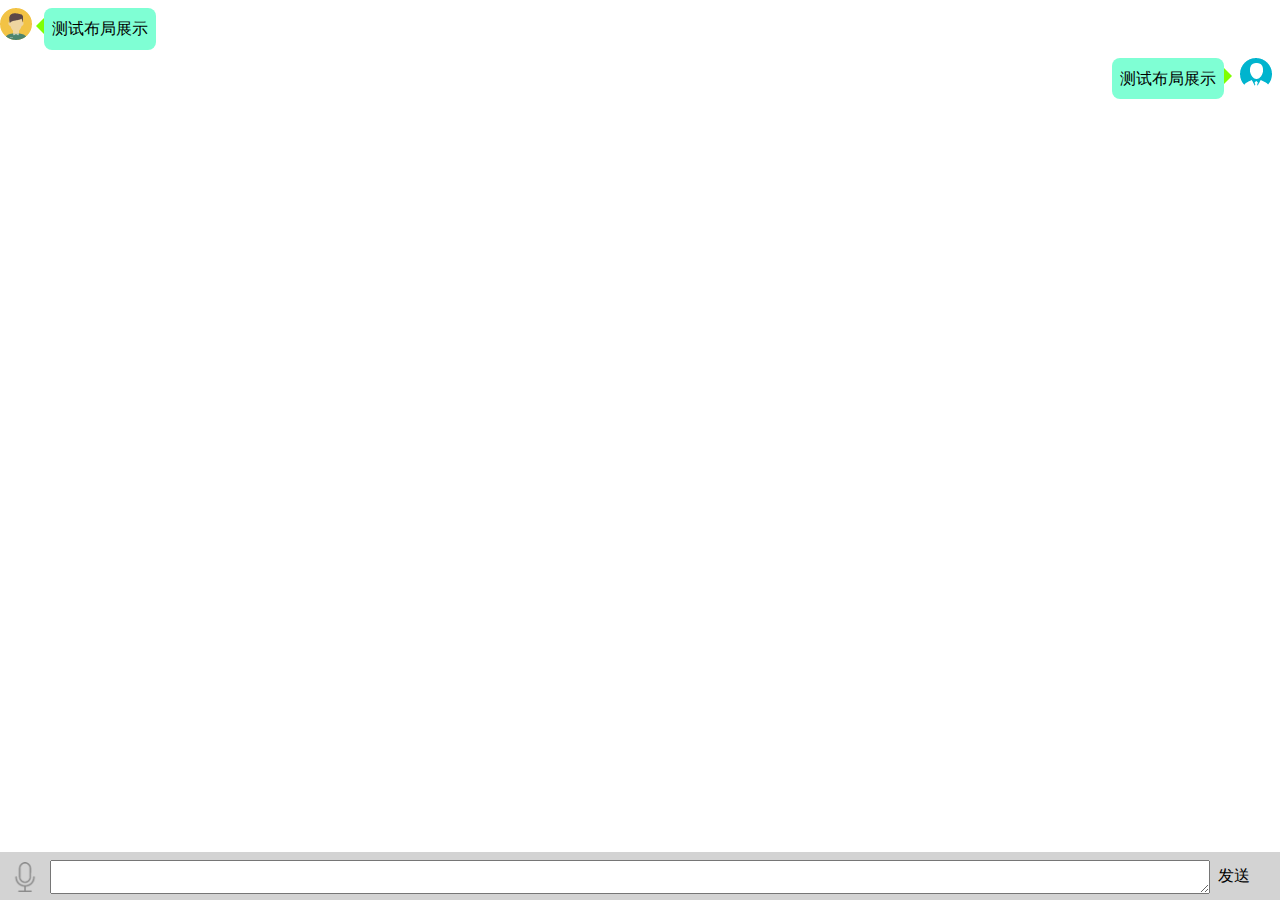
==== app/src/main/assets/apps/H5F3ECC28/www/index.html @ 86e6e310 "Initial commit hbulider项目导入as 中使用" ====
<!DOCTYPE html>
<html>

	<head>
		<meta charset="utf-8">
		<meta name="viewport" content="initial-scale=1.0, maximum-scale=1.0, user-scalable=no" />
		<title>微信</title>
		<link rel="stylesheet" type="text/css" href="css/index.css" />
		<script src="http://libs.baidu.com/jquery/2.0.0/jquery.min.js"></script>
		<script type="text/javascript" src="lib/js/jquery_weui.js"></script>
		<script type="text/javascript" src="lib/js/jweixin-1.2.0.js"></script>
		<script type="text/javascript" src="lib/js/swiper.min.js"></script>
		<script type="text/javascript" src="lib/js/jquery.cookie1.js"></script>
		<link rel="stylesheet" type="text/css" href="lib/css/weui.css" />
		<link rel="stylesheet" type="text/css" href="lib/css/weui.min.css" />

	</head>

	<body>

		<div id="div_content" class="div_content">
			
			<div id="div_showContent_body" class="div_showContent_body">
				<div id="left_content" class="left_content">
					<div id="div_img_lift">
						<img src="img/user.png" />
					</div>
					<div class="div_span_content_left">
						测试布局展示
					</div>
				</div>

				<div id="right_content" class="right_content">

					<div class="div_span_content_right">
						测试布局展示
					</div>
					<div class="div_img_right">
						<img src="img/custom service.png" />
					</div>
				</div>
			</div>
          <div class="div_stance"/>        	 
		</div>
		<div class="div_input">

			<div class="div_img">
				<img id="img_play" src="img/img_sound.png" class="img_sound" />
			</div>

			<div class="div_box">
				<textarea id="input_box_search" class="input_box"></textarea>
				<span id="span_text" class="css_down_span">按住说话</span>
			</div>
			<div class="div_send">
				<span id="id_send" class="span_send">发送</span>
			</div>
		</div>

		<script type="text/javascript" src="js/index.js"></script>
	</body>

</html>
---- app/src/main/assets/apps/H5F3ECC28/www/css/index.css ----
.div_input {
	background: lightgrey;
	width: 100%;
	height: 48px;
	display: flex;
	position: fixed;
	bottom: 0;
	left: 0;
	z-index: 2;
}

.img_sound {
	width: 30px;
	height: 30px;
}

.div_img {
	height: 100%;
	margin: 10px;
}

.div_box {
	margin-top: 8px;
	width: 100%;
}

.input_box {
	line-height: 32px;
	display: block;
	height: 32px;
	width: 100%;
	font-size: 18px;
}

.css_down_span {
	border: 1px solid #a1a1a1;
	display: none;
	height: 30px;
	width: 100%;
	color: #A1A1A1;
	background: white;
	text-align: center;
	font-size: 15px;
	line-height: 30px;
}

.div_send {
	width: 80px;
	height: 48px;
	line-height: 48px;
	align-content: center;
}

.span_send {
	margin: 6px;
	padding: 4px;
}

.span_send:hover {
	background: darkgray;
}

.span_send:active {
	background: darkgray;
}

.div_content {
	width: 100%;
	height: 100%;

}
.div_stance{
	width: 100%;
	height: 50px;
    display: block;
    /*background: red;*/
	
	
}

.div_showContent_body {
	

}

.left_content {
	display: flex;
	margin-top: 8px;
	justify-content: flex-start;
}

.right_content {
  display: flex;
  position: relative;
  right: 0px;
  margin-top: 8px;
 justify-content: flex-end;
}

}

.div_img_lift {
	width: 40px;
	padding-right: 8px;
}
.div_img_right{
	width: 40px;
	padding-left: 8px;

}

.div_span_content_left {
   text-align: left;
	padding: 8px;
	background: aquamarine;
	word-break: break-all;
	z-index: 1;
	margin-right: 10px;
	position: relative;
	border-radius: 8px;
	margin-left: 12px;
}

.div_span_content_right {
	text-align: left;
	padding: 8px;
	background: aquamarine;
	word-break: break-all;
	z-index: 1;
	margin-left: 10px;
	position: relative;
	border-radius: 8px;
	margin-right:8px;
	
}

.div_span_content_right:before {
	content: "";
	position: absolute;
	left: 100%;
	margin-top: 2px;
	border-width: 8px;
	border-style: solid;
	border-color: transparent transparent transparent chartreuse;
}
.div_span_content_left:before {
	content: " ";
	position: absolute;
	right: 100%;
	margin-top: 2px;
	border-width: 8px;
	border-style: solid;
	border-color: transparent chartreuse transparent transparent;
}
---- app/src/main/assets/apps/H5F3ECC28/www/lib/css/weui.min.css ----
/** 
* jQuery WeUI V1.1.2 
* By 言川
* http://lihongxun945.github.io/jquery-weui/
 */
.preloader{width:20px;height:20px;-webkit-transform-origin:50%;transform-origin:50%;-webkit-animation:preloader-spin 1s steps(12,end) infinite;animation:preloader-spin 1s steps(12,end) infinite}.preloader:after{display:block;width:100%;height:100%;content:"";background-image:url("data:image/svg+xml;charset=utf-8,%3Csvg%20viewBox%3D'0%200%20120%20120'%20xmlns%3D'http%3A%2F%2Fwww.w3.org%2F2000%2Fsvg'%20xmlns%3Axlink%3D'http%3A%2F%2Fwww.w3.org%2F1999%2Fxlink'%3E%3Cdefs%3E%3Cline%20id%3D'l'%20x1%3D'60'%20x2%3D'60'%20y1%3D'7'%20y2%3D'27'%20stroke%3D'%236c6c6c'%20stroke-width%3D'11'%20stroke-linecap%3D'round'%2F%3E%3C%2Fdefs%3E%3Cg%3E%3Cuse%20xlink%3Ahref%3D'%23l'%20opacity%3D'.27'%2F%3E%3Cuse%20xlink%3Ahref%3D'%23l'%20opacity%3D'.27'%20transform%3D'rotate(30%2060%2C60)'%2F%3E%3Cuse%20xlink%3Ahref%3D'%23l'%20opacity%3D'.27'%20transform%3D'rotate(60%2060%2C60)'%2F%3E%3Cuse%20xlink%3Ahref%3D'%23l'%20opacity%3D'.27'%20transform%3D'rotate(90%2060%2C60)'%2F%3E%3Cuse%20xlink%3Ahref%3D'%23l'%20opacity%3D'.27'%20transform%3D'rotate(120%2060%2C60)'%2F%3E%3Cuse%20xlink%3Ahref%3D'%23l'%20opacity%3D'.27'%20transform%3D'rotate(150%2060%2C60)'%2F%3E%3Cuse%20xlink%3Ahref%3D'%23l'%20opacity%3D'.37'%20transform%3D'rotate(180%2060%2C60)'%2F%3E%3Cuse%20xlink%3Ahref%3D'%23l'%20opacity%3D'.46'%20transform%3D'rotate(210%2060%2C60)'%2F%3E%3Cuse%20xlink%3Ahref%3D'%23l'%20opacity%3D'.56'%20transform%3D'rotate(240%2060%2C60)'%2F%3E%3Cuse%20xlink%3Ahref%3D'%23l'%20opacity%3D'.66'%20transform%3D'rotate(270%2060%2C60)'%2F%3E%3Cuse%20xlink%3Ahref%3D'%23l'%20opacity%3D'.75'%20transform%3D'rotate(300%2060%2C60)'%2F%3E%3Cuse%20xlink%3Ahref%3D'%23l'%20opacity%3D'.85'%20transform%3D'rotate(330%2060%2C60)'%2F%3E%3C%2Fg%3E%3C%2Fsvg%3E");background-repeat:no-repeat;background-position:50%;background-size:100%}@-webkit-keyframes preloader-spin{100%{-webkit-transform:rotate(360deg);transform:rotate(360deg)}}label>*{pointer-events:none}html{font-size:20px}body{font-size:16px}@media only screen and (min-width:400px){html{font-size:21.33px!important}}@media only screen and (min-width:414px){html{font-size:22.08px!important}}@media only screen and (min-width:480px){html{font-size:25.6px!important}}.weui_navbar{z-index:10}.weui-mask,.weui-popup-container,.weui-popup-overlay{z-index:1000}.weui-row{display:-webkit-box;display:-ms-flexbox;display:flex;-webkit-box-pack:justify;-ms-flex-pack:justify;justify-content:space-between;-webkit-box-lines:multiple;-moz-box-lines:multiple;-ms-flex-wrap:wrap;flex-wrap:wrap;-webkit-box-align:start;-ms-flex-align:start;align-items:flex-start}.weui-row>[class*=col-]{box-sizing:border-box}.weui-row .col-auto{width:100%}.weui-row .weui-col-100{width:100%;width:calc((100% - 15px*0)/ 1)}.weui-row.weui-no-gutter .weui-col-100{width:100%}.weui-row .weui-col-95{width:95%;width:calc((100% - 15px*.05263157894736836)/ 1.0526315789473684)}.weui-row.weui-no-gutter .weui-col-95{width:95%}.weui-row .weui-col-90{width:90%;width:calc((100% - 15px*.11111111111111116)/ 1.1111111111111112)}.weui-row.weui-no-gutter .weui-col-90{width:90%}.weui-row .weui-col-85{width:85%;width:calc((100% - 15px*.17647058823529416)/ 1.1764705882352942)}.weui-row.weui-no-gutter .weui-col-85{width:85%}.weui-row .weui-col-80{width:80%;width:calc((100% - 15px*.25)/ 1.25)}.weui-row.weui-no-gutter .weui-col-80{width:80%}.weui-row .weui-col-75{width:75%;width:calc((100% - 15px*.33333333333333326)/ 1.3333333333333333)}.weui-row.weui-no-gutter .weui-col-75{width:75%}.weui-row .weui-col-66{width:66.66666666666666%;width:calc((100% - 15px*.5000000000000002)/ 1.5000000000000002)}.weui-row.weui-no-gutter .weui-col-66{width:66.66666666666666%}.weui-row .weui-col-60{width:60%;width:calc((100% - 15px*.6666666666666667)/ 1.6666666666666667)}.weui-row.weui-no-gutter .weui-col-60{width:60%}.weui-row .weui-col-50{width:50%;width:calc((100% - 15px*1)/ 2)}.weui-row.weui-no-gutter .weui-col-50{width:50%}.weui-row .weui-col-40{width:40%;width:calc((100% - 15px*1.5)/ 2.5)}.weui-row.weui-no-gutter .weui-col-40{width:40%}.weui-row .weui-col-33{width:33.333333333333336%;width:calc((100% - 15px*2)/ 3)}.weui-row.weui-no-gutter .weui-col-33{width:33.333333333333336%}.weui-row .weui-col-25{width:25%;width:calc((100% - 15px*3)/ 4)}.weui-row.weui-no-gutter .weui-col-25{width:25%}.weui-row .weui-col-20{width:20%;width:calc((100% - 15px*4)/ 5)}.weui-row.weui-no-gutter .weui-col-20{width:20%}.weui-row .weui-col-15{width:15%;width:calc((100% - 15px*5.666666666666667)/ 6.666666666666667)}.weui-row.weui-no-gutter .weui-col-15{width:15%}.weui-row .weui-col-10{width:10%;width:calc((100% - 15px*9)/ 10)}.weui-row.weui-no-gutter .weui-col-10{width:10%}.weui-row .weui-col-5{width:5%;width:calc((100% - 15px*19)/ 20)}.weui-row.weui-no-gutter .weui-col-5{width:5%}.weui-row .weui-col-auto:nth-last-child(1),.weui-row .weui-col-auto:nth-last-child(1)~.weui-col-auto{width:100%;width:calc((100% - 15px*0)/ 1)}.weui-row.weui-no-gutter .weui-col-auto:nth-last-child(1),.weui-row.weui-no-gutter .weui-col-auto:nth-last-child(1)~.weui-col-auto{width:100%}.weui-row .weui-col-auto:nth-last-child(2),.weui-row .weui-col-auto:nth-last-child(2)~.weui-col-auto{width:50%;width:calc((100% - 15px*1)/ 2)}.weui-row.weui-no-gutter .weui-col-auto:nth-last-child(2),.weui-row.weui-no-gutter .weui-col-auto:nth-last-child(2)~.weui-col-auto{width:50%}.weui-row .weui-col-auto:nth-last-child(3),.weui-row .weui-col-auto:nth-last-child(3)~.weui-col-auto{width:33.33333333%;width:calc((100% - 15px*2)/ 3)}.weui-row.weui-no-gutter .weui-col-auto:nth-last-child(3),.weui-row.weui-no-gutter .weui-col-auto:nth-last-child(3)~.weui-col-auto{width:33.33333333%}.weui-row .weui-col-auto:nth-last-child(4),.weui-row .weui-col-auto:nth-last-child(4)~.weui-col-auto{width:25%;width:calc((100% - 15px*3)/ 4)}.weui-row.weui-no-gutter .weui-col-auto:nth-last-child(4),.weui-row.weui-no-gutter .weui-col-auto:nth-last-child(4)~.weui-col-auto{width:25%}.weui-row .weui-col-auto:nth-last-child(5),.weui-row .weui-col-auto:nth-last-child(5)~.weui-col-auto{width:20%;width:calc((100% - 15px*4)/ 5)}.weui-row.weui-no-gutter .weui-col-auto:nth-last-child(5),.weui-row.weui-no-gutter .weui-col-auto:nth-last-child(5)~.weui-col-auto{width:20%}.weui-row .weui-col-auto:nth-last-child(6),.weui-row .weui-col-auto:nth-last-child(6)~.weui-col-auto{width:16.66666667%;width:calc((100% - 15px*5)/ 6)}.weui-row.weui-no-gutter .weui-col-auto:nth-last-child(6),.weui-row.weui-no-gutter .weui-col-auto:nth-last-child(6)~.weui-col-auto{width:16.66666667%}.weui-row .weui-col-auto:nth-last-child(7),.weui-row .weui-col-auto:nth-last-child(7)~.weui-col-auto{width:14.28571429%;width:calc((100% - 15px*6)/ 7)}.weui-row.weui-no-gutter .weui-col-auto:nth-last-child(7),.weui-row.weui-no-gutter .weui-col-auto:nth-last-child(7)~.weui-col-auto{width:14.28571429%}.weui-row .weui-col-auto:nth-last-child(8),.weui-row .weui-col-auto:nth-last-child(8)~.weui-col-auto{width:12.5%;width:calc((100% - 15px*7)/ 8)}.weui-row.weui-no-gutter .weui-col-auto:nth-last-child(8),.weui-row.weui-no-gutter .weui-col-auto:nth-last-child(8)~.weui-col-auto{width:12.5%}.weui-row .weui-col-auto:nth-last-child(9),.weui-row .weui-col-auto:nth-last-child(9)~.weui-col-auto{width:11.11111111%;width:calc((100% - 15px*8)/ 9)}.weui-row.weui-no-gutter .weui-col-auto:nth-last-child(9),.weui-row.weui-no-gutter .weui-col-auto:nth-last-child(9)~.weui-col-auto{width:11.11111111%}.weui-row .weui-col-auto:nth-last-child(10),.weui-row .weui-col-auto:nth-last-child(10)~.weui-col-auto{width:10%;width:calc((100% - 15px*9)/ 10)}.weui-row.weui-no-gutter .weui-col-auto:nth-last-child(10),.weui-row.weui-no-gutter .weui-col-auto:nth-last-child(10)~.weui-col-auto{width:10%}.weui-row .weui-col-auto:nth-last-child(11),.weui-row .weui-col-auto:nth-last-child(11)~.weui-col-auto{width:9.09090909%;width:calc((100% - 15px*10)/ 11)}.weui-row.weui-no-gutter .weui-col-auto:nth-last-child(11),.weui-row.weui-no-gutter .weui-col-auto:nth-last-child(11)~.weui-col-auto{width:9.09090909%}.weui-row .weui-col-auto:nth-last-child(12),.weui-row .weui-col-auto:nth-last-child(12)~.weui-col-auto{width:8.33333333%;width:calc((100% - 15px*11)/ 12)}.weui-row.weui-no-gutter .weui-col-auto:nth-last-child(12),.weui-row.weui-no-gutter .weui-col-auto:nth-last-child(12)~.weui-col-auto{width:8.33333333%}.weui-row .weui-col-auto:nth-last-child(13),.weui-row .weui-col-auto:nth-last-child(13)~.weui-col-auto{width:7.69230769%;width:calc((100% - 15px*12)/ 13)}.weui-row.weui-no-gutter .weui-col-auto:nth-last-child(13),.weui-row.weui-no-gutter .weui-col-auto:nth-last-child(13)~.weui-col-auto{width:7.69230769%}.weui-row .weui-col-auto:nth-last-child(14),.weui-row .weui-col-auto:nth-last-child(14)~.weui-col-auto{width:7.14285714%;width:calc((100% - 15px*13)/ 14)}.weui-row.weui-no-gutter .weui-col-auto:nth-last-child(14),.weui-row.weui-no-gutter .weui-col-auto:nth-last-child(14)~.weui-col-auto{width:7.14285714%}.weui-row .weui-col-auto:nth-last-child(15),.weui-row .weui-col-auto:nth-last-child(15)~.weui-col-auto{width:6.66666667%;width:calc((100% - 15px*14)/ 15)}.weui-row.weui-no-gutter .weui-col-auto:nth-last-child(15),.weui-row.weui-no-gutter .weui-col-auto:nth-last-child(15)~.weui-col-auto{width:6.66666667%}@media all and (min-width:768px){.row .tablet-100{width:100%;width:calc((100% - 15px*0)/ 1)}.row.no-gutter .tablet-100{width:100%}.row .tablet-95{width:95%;width:calc((100% - 15px*.05263157894736836)/ 1.0526315789473684)}.row.no-gutter .tablet-95{width:95%}.row .tablet-90{width:90%;width:calc((100% - 15px*.11111111111111116)/ 1.1111111111111112)}.row.no-gutter .tablet-90{width:90%}.row .tablet-85{width:85%;width:calc((100% - 15px*.17647058823529416)/ 1.1764705882352942)}.row.no-gutter .tablet-85{width:85%}.row .tablet-80{width:80%;width:calc((100% - 15px*.25)/ 1.25)}.row.no-gutter .tablet-80{width:80%}.row .tablet-75{width:75%;width:calc((100% - 15px*.33333333333333326)/ 1.3333333333333333)}.row.no-gutter .tablet-75{width:75%}.row .tablet-66{width:66.66666666666666%;width:calc((100% - 15px*.5000000000000002)/ 1.5000000000000002)}.row.no-gutter .tablet-66{width:66.66666666666666%}.row .tablet-60{width:60%;width:calc((100% - 15px*.6666666666666667)/ 1.6666666666666667)}.row.no-gutter .tablet-60{width:60%}.row .tablet-50{width:50%;width:calc((100% - 15px*1)/ 2)}.row.no-gutter .tablet-50{width:50%}.row .tablet-40{width:40%;width:calc((100% - 15px*1.5)/ 2.5)}.row.no-gutter .tablet-40{width:40%}.row .tablet-33{width:33.333333333333336%;width:calc((100% - 15px*2)/ 3)}.row.no-gutter .tablet-33{width:33.333333333333336%}.row .tablet-25{width:25%;width:calc((100% - 15px*3)/ 4)}.row.no-gutter .tablet-25{width:25%}.row .tablet-20{width:20%;width:calc((100% - 15px*4)/ 5)}.row.no-gutter .tablet-20{width:20%}.row .tablet-15{width:15%;width:calc((100% - 15px*5.666666666666667)/ 6.666666666666667)}.row.no-gutter .tablet-15{width:15%}.row .tablet-10{width:10%;width:calc((100% - 15px*9)/ 10)}.row.no-gutter .tablet-10{width:10%}.row .tablet-5{width:5%;width:calc((100% - 15px*19)/ 20)}.row.no-gutter .tablet-5{width:5%}.row .tablet-auto:nth-last-child(1),.row .tablet-auto:nth-last-child(1)~.col-auto{width:100%;width:calc((100% - 15px*0)/ 1)}.row.no-gutter .tablet-auto:nth-last-child(1),.row.no-gutter .tablet-auto:nth-last-child(1)~.tablet-auto{width:100%}.row .tablet-auto:nth-last-child(2),.row .tablet-auto:nth-last-child(2)~.col-auto{width:50%;width:calc((100% - 15px*1)/ 2)}.row.no-gutter .tablet-auto:nth-last-child(2),.row.no-gutter .tablet-auto:nth-last-child(2)~.tablet-auto{width:50%}.row .tablet-auto:nth-last-child(3),.row .tablet-auto:nth-last-child(3)~.col-auto{width:33.33333333%;width:calc((100% - 15px*2)/ 3)}.row.no-gutter .tablet-auto:nth-last-child(3),.row.no-gutter .tablet-auto:nth-last-child(3)~.tablet-auto{width:33.33333333%}.row .tablet-auto:nth-last-child(4),.row .tablet-auto:nth-last-child(4)~.col-auto{width:25%;width:calc((100% - 15px*3)/ 4)}.row.no-gutter .tablet-auto:nth-last-child(4),.row.no-gutter .tablet-auto:nth-last-child(4)~.tablet-auto{width:25%}.row .tablet-auto:nth-last-child(5),.row .tablet-auto:nth-last-child(5)~.col-auto{width:20%;width:calc((100% - 15px*4)/ 5)}.row.no-gutter .tablet-auto:nth-last-child(5),.row.no-gutter .tablet-auto:nth-last-child(5)~.tablet-auto{width:20%}.row .tablet-auto:nth-last-child(6),.row .tablet-auto:nth-last-child(6)~.col-auto{width:16.66666667%;width:calc((100% - 15px*5)/ 6)}.row.no-gutter .tablet-auto:nth-last-child(6),.row.no-gutter .tablet-auto:nth-last-child(6)~.tablet-auto{width:16.66666667%}.row .tablet-auto:nth-last-child(7),.row .tablet-auto:nth-last-child(7)~.col-auto{width:14.28571429%;width:calc((100% - 15px*6)/ 7)}.row.no-gutter .tablet-auto:nth-last-child(7),.row.no-gutter .tablet-auto:nth-last-child(7)~.tablet-auto{width:14.28571429%}.row .tablet-auto:nth-last-child(8),.row .tablet-auto:nth-last-child(8)~.col-auto{width:12.5%;width:calc((100% - 15px*7)/ 8)}.row.no-gutter .tablet-auto:nth-last-child(8),.row.no-gutter .tablet-auto:nth-last-child(8)~.tablet-auto{width:12.5%}.row .tablet-auto:nth-last-child(9),.row .tablet-auto:nth-last-child(9)~.col-auto{width:11.11111111%;width:calc((100% - 15px*8)/ 9)}.row.no-gutter .tablet-auto:nth-last-child(9),.row.no-gutter .tablet-auto:nth-last-child(9)~.tablet-auto{width:11.11111111%}.row .tablet-auto:nth-last-child(10),.row .tablet-auto:nth-last-child(10)~.col-auto{width:10%;width:calc((100% - 15px*9)/ 10)}.row.no-gutter .tablet-auto:nth-last-child(10),.row.no-gutter .tablet-auto:nth-last-child(10)~.tablet-auto{width:10%}.row .tablet-auto:nth-last-child(11),.row .tablet-auto:nth-last-child(11)~.col-auto{width:9.09090909%;width:calc((100% - 15px*10)/ 11)}.row.no-gutter .tablet-auto:nth-last-child(11),.row.no-gutter .tablet-auto:nth-last-child(11)~.tablet-auto{width:9.09090909%}.row .tablet-auto:nth-last-child(12),.row .tablet-auto:nth-last-child(12)~.col-auto{width:8.33333333%;width:calc((100% - 15px*11)/ 12)}.row.no-gutter .tablet-auto:nth-last-child(12),.row.no-gutter .tablet-auto:nth-last-child(12)~.tablet-auto{width:8.33333333%}.row .tablet-auto:nth-last-child(13),.row .tablet-auto:nth-last-child(13)~.col-auto{width:7.69230769%;width:calc((100% - 15px*12)/ 13)}.row.no-gutter .tablet-auto:nth-last-child(13),.row.no-gutter .tablet-auto:nth-last-child(13)~.tablet-auto{width:7.69230769%}.row .tablet-auto:nth-last-child(14),.row .tablet-auto:nth-last-child(14)~.col-auto{width:7.14285714%;width:calc((100% - 15px*13)/ 14)}.row.no-gutter .tablet-auto:nth-last-child(14),.row.no-gutter .tablet-auto:nth-last-child(14)~.tablet-auto{width:7.14285714%}.row .tablet-auto:nth-last-child(15),.row .tablet-auto:nth-last-child(15)~.col-auto{width:6.66666667%;width:calc((100% - 15px*14)/ 15)}.row.no-gutter .tablet-auto:nth-last-child(15),.row.no-gutter .tablet-auto:nth-last-child(15)~.tablet-auto{width:6.66666667%}}.weui-cell__hd img{display:block;margin-right:5px}.weui-cell_swiped .weui-cell__bd{-webkit-transition:-webkit-transform .3s;transition:-webkit-transform .3s;transition:transform .3s;transition:transform .3s,-webkit-transform .3s}.swipeout-touching .weui-cell__bd{-webkit-transition:none;transition:none}.weui-dialog,.weui-toast{-webkit-transition-duration:.2s;transition-duration:.2s;opacity:0;-webkit-transform:translate(-50%,-50%);transform:translate(-50%,-50%);-webkit-transform-origin:0 0;transform-origin:0 0;visibility:hidden;margin:0;top:45%;z-index:2000}.weui-dialog .weui-dialog__btn.default,.weui-toast .weui-dialog__btn.default{color:#5f646e}.weui-dialog .weui-dialog__btn+.weui-dialog__btn,.weui-toast .weui-dialog__btn+.weui-dialog__btn{position:relative}.weui-dialog .weui-dialog__btn+.weui-dialog__btn:after,.weui-toast .weui-dialog__btn+.weui-dialog__btn:after{content:" ";position:absolute;left:0;top:0;width:1px;height:100%;border-left:1px solid #D5D5D6;color:#D5D5D6;-webkit-transform-origin:0 0;transform-origin:0 0;-webkit-transform:scaleX(.5);transform:scaleX(.5)}.weui-dialog.weui-dialog--visible,.weui-dialog.weui-toast--visible,.weui-toast.weui-dialog--visible,.weui-toast.weui-toast--visible{opacity:1;visibility:visible}.weui-toast_forbidden{color:#F76260}.weui-toast_cancel .weui-icon-toast:before{content:"\EA0D"}.weui-toast_forbidden .weui-icon-toast:before{content:"\EA0B";color:#F76260}.weui-toast_text{min-height:1em;width:auto;height:45px;border-radius:25px;margin-left:0;-webkit-transform:scale(.9) translate3d(-50%,0,0);transform:scale(.9) translate3d(-50%,0,0);-webkit-transform-origin:left;transform-origin:left}.weui-toast_text.weui-toast--visible{-webkit-transform:scale(1) translate3d(-50%,0,0);transform:scale(1) translate3d(-50%,0,0)}.weui-toast_text .weui-icon-toast{display:none}.weui-toast_text .weui-toast_content{margin:10px 15px}.weui-mask{opacity:0;-webkit-transition-duration:.3s;transition-duration:.3s;visibility:hidden}.weui-mask.weui-mask--visible{opacity:1;visibility:visible}.weui-prompt-input{padding:4px 6px;border:1px solid #ccc;box-sizing:border-box;height:2em;width:80%;margin-top:10px}.weui-pull-to-refresh{margin-top:-50px;-webkit-transition:-webkit-transform .4s;transition:-webkit-transform .4s;transition:transform .4s;transition:transform .4s,-webkit-transform .4s}.weui-pull-to-refresh.refreshing{-webkit-transform:translate3d(0,50px,0);transform:translate3d(0,50px,0)}.weui-pull-to-refresh.touching{-webkit-transition-duration:0s;transition-duration:0s}.weui-pull-to-refresh__layer{height:30px;line-height:30px;padding:10px;text-align:center}.weui-pull-to-refresh__layer .down{display:inline-block}.weui-pull-to-refresh__layer .refresh,.weui-pull-to-refresh__layer .up{display:none}.weui-pull-to-refresh__layer .weui-pull-to-refresh__arrow{display:inline-block;z-index:10;width:20px;height:20px;margin-right:4px;vertical-align:-4px;background:url("data:image/svg+xml;charset=utf-8,%3Csvg%20xmlns%3D'http%3A%2F%2Fwww.w3.org%2F2000%2Fsvg'%20viewBox%3D'0%200%2026%2040'%3E%3Cpolygon%20points%3D'9%2C22%209%2C0%2017%2C0%2017%2C22%2026%2C22%2013.5%2C40%200%2C22'%20fill%3D'%238c8c8c'%2F%3E%3C%2Fsvg%3E") center no-repeat;background-size:13px 20px;-webkit-transition-duration:.3s;transition-duration:.3s;-webkit-transform:rotate(0) translate3d(0,0,0);transform:rotate(0) translate3d(0,0,0)}.weui-pull-to-refresh__layer .weui-pull-to-refresh__preloader{display:none;vertical-align:-4px;margin-right:4px;width:20px;height:20px;-webkit-transform-origin:50%;transform-origin:50%;-webkit-animation:preloader-spin 1s steps(12,end) infinite;animation:preloader-spin 1s steps(12,end) infinite}.weui-pull-to-refresh__layer .weui-pull-to-refresh__preloader:after{display:block;width:100%;height:100%;content:"";background-image:url("data:image/svg+xml;charset=utf-8,%3Csvg%20viewBox%3D'0%200%20120%20120'%20xmlns%3D'http%3A%2F%2Fwww.w3.org%2F2000%2Fsvg'%20xmlns%3Axlink%3D'http%3A%2F%2Fwww.w3.org%2F1999%2Fxlink'%3E%3Cdefs%3E%3Cline%20id%3D'l'%20x1%3D'60'%20x2%3D'60'%20y1%3D'7'%20y2%3D'27'%20stroke%3D'%236c6c6c'%20stroke-width%3D'11'%20stroke-linecap%3D'round'%2F%3E%3C%2Fdefs%3E%3Cg%3E%3Cuse%20xlink%3Ahref%3D'%23l'%20opacity%3D'.27'%2F%3E%3Cuse%20xlink%3Ahref%3D'%23l'%20opacity%3D'.27'%20transform%3D'rotate(30%2060%2C60)'%2F%3E%3Cuse%20xlink%3Ahref%3D'%23l'%20opacity%3D'.27'%20transform%3D'rotate(60%2060%2C60)'%2F%3E%3Cuse%20xlink%3Ahref%3D'%23l'%20opacity%3D'.27'%20transform%3D'rotate(90%2060%2C60)'%2F%3E%3Cuse%20xlink%3Ahref%3D'%23l'%20opacity%3D'.27'%20transform%3D'rotate(120%2060%2C60)'%2F%3E%3Cuse%20xlink%3Ahref%3D'%23l'%20opacity%3D'.27'%20transform%3D'rotate(150%2060%2C60)'%2F%3E%3Cuse%20xlink%3Ahref%3D'%23l'%20opacity%3D'.37'%20transform%3D'rotate(180%2060%2C60)'%2F%3E%3Cuse%20xlink%3Ahref%3D'%23l'%20opacity%3D'.46'%20transform%3D'rotate(210%2060%2C60)'%2F%3E%3Cuse%20xlink%3Ahref%3D'%23l'%20opacity%3D'.56'%20transform%3D'rotate(240%2060%2C60)'%2F%3E%3Cuse%20xlink%3Ahref%3D'%23l'%20opacity%3D'.66'%20transform%3D'rotate(270%2060%2C60)'%2F%3E%3Cuse%20xlink%3Ahref%3D'%23l'%20opacity%3D'.75'%20transform%3D'rotate(300%2060%2C60)'%2F%3E%3Cuse%20xlink%3Ahref%3D'%23l'%20opacity%3D'.85'%20transform%3D'rotate(330%2060%2C60)'%2F%3E%3C%2Fg%3E%3C%2Fsvg%3E");background-repeat:no-repeat;background-position:50%;background-size:100%}.pull-up .weui-pull-to-refresh__layer .down,.refreshing .weui-pull-to-refresh__layer .down{display:none}.pull-up .weui-pull-to-refresh__layer .weui-pull-to-refresh__arrow{display:inline-block;-webkit-transform:rotate(180deg) translate3d(0,0,0);transform:rotate(180deg) translate3d(0,0,0)}.pull-down .weui-pull-to-refresh__layer .down,.pull-down .weui-pull-to-refresh__layer .weui-pull-to-refresh__arrow,.pull-up .weui-pull-to-refresh__layer .up{display:inline-block}.refreshing .weui-pull-to-refresh__layer .weui-pull-to-refresh__arrow{display:none}.refreshing .weui-pull-to-refresh__layer .refresh,.refreshing .weui-pull-to-refresh__layer .weui-pull-to-refresh__preloader{display:inline-block}@keyframes preloader-spin{100%{-webkit-transform:rotate(360deg);transform:rotate(360deg)}}.weui-tab__bd-item.weui-pull-to-refresh{position:absolute;top:50px}.toolbar,.weui-tabbar__item{position:relative}.weui-tabbar__item.weui-bar__item--on .weui-tabbar__label{color:#04BE02}.weui-navbar__item{color:#888}.weui-navbar__item.weui-bar__item--on{color:#666;background-color:#f1f1f1}.toolbar,.toolbar .title{font-size:.85rem;color:#3d4145;width:100%}.weui-tab__bd{box-sizing:border-box;height:100%}.weui-tab__bd .weui-tab__bd-item{display:none;height:100%;overflow:auto}.weui-tab__bd .weui-tab__bd-item.weui-tab__bd-item--active{display:block}.weui-navbar+.weui-tab__bd{padding-top:50px}.toolbar{line-height:1.5;background:#f7f7f8}.toolbar:before{content:'';position:absolute;left:0;top:0;bottom:auto;right:auto;height:1px;width:100%;background-color:#d9d9d9;display:block;z-index:15;-webkit-transform-origin:50% 0;transform-origin:50% 0}@media only screen and (-webkit-min-device-pixel-ratio:2){.toolbar:before{-webkit-transform:scaleY(.5);transform:scaleY(.5)}}@media only screen and (-webkit-min-device-pixel-ratio:3){.toolbar:before{-webkit-transform:scaleY(.33);transform:scaleY(.33)}}.toolbar .toolbar-inner{height:2.2rem;display:-webkit-box;display:-ms-flexbox;display:flex;text-align:center}.toolbar .title{position:absolute;display:block;padding:0;font-weight:400;line-height:2.2rem;text-align:center;white-space:nowrap}.toolbar .picker-button{position:absolute;right:0;box-sizing:border-box;height:2.2rem;line-height:2.2rem;color:#04BE02;z-index:1;padding:0 .5rem}.weui-picker-modal{width:100%;position:absolute;bottom:0;text-align:center;border-radius:0;opacity:.6;color:#3d4145;-webkit-transition-duration:.3s;transition-duration:.3s;height:13rem;background:#EFEFF4;-webkit-transform:translate3d(0,100%,0);transform:translate3d(0,100%,0);-webkit-transition-property:opacity,-webkit-transform;transition-property:opacity,-webkit-transform;transition-property:transform,opacity;transition-property:transform,opacity,-webkit-transform}.weui-picker-modal.picker-modal-inline{height:10.8rem;opacity:1;position:static;-webkit-transform:translate3d(0,0,0);transform:translate3d(0,0,0)}.weui-picker-modal.picker-modal-inline .toolbar{display:none}.weui-picker-modal.picker-columns-single .picker-items-col{width:100%}.weui-picker-modal.weui-picker-modal-visible{opacity:1;-webkit-transform:translate3d(0,0,0);transform:translate3d(0,0,0)}.weui-picker-modal .picker-modal-inner{position:relative;height:10.8rem}.weui-picker-modal .picker-columns{width:100%;height:13rem;z-index:11500}.popover .weui-picker-modal .picker-columns,.weui-picker-modal .picker-columns.picker-modal-inline{height:10rem}@media (orientation:landscape) and (max-height:415px){.weui-picker-modal .picker-columns:not(.picker-modal-inline){height:10rem}}.weui-picker-modal .popover.popover-picker-columns{width:14rem}.weui-picker-modal .picker-items{display:-webkit-box;display:-ms-flexbox;display:flex;-webkit-box-pack:center;-ms-flex-pack:center;justify-content:center;width:100%;padding:0;text-align:right;font-size:1rem;font-weight:400;-webkit-mask-box-image:-webkit-linear-gradient(bottom,transparent,transparent 5%,#fff 20%,#fff 80%,transparent 95%,transparent);-webkit-mask-box-image:linear-gradient(to top,transparent,transparent 5%,#fff 20%,#fff 80%,transparent 95%,transparent)}.weui-picker-modal .bar+.picker-items{height:10.8rem}.weui-picker-modal .picker-items-col{overflow:hidden;position:relative;max-height:100%}.weui-picker-modal .picker-items-col.picker-items-col-left{text-align:left}.weui-picker-modal .picker-items-col.picker-items-col-center{text-align:center}.weui-picker-modal .picker-items-col.picker-items-col-right{text-align:right}.weui-picker-modal .picker-items-col.picker-items-col-divider{color:#3d4145;display:-webkit-box;display:-ms-flexbox;display:flex;-webkit-box-align:center;-ms-flex-align:center;align-items:center}.weui-picker-modal .picker-items-col-wrapper{-webkit-transition:.3s;transition:.3s;-webkit-transition-timing-function:ease-out;transition-timing-function:ease-out}.weui-picker-modal .picker-item{height:32px;line-height:32px;padding:0 10px;white-space:nowrap;position:relative;overflow:hidden;text-overflow:ellipsis;color:#9b9b9b;left:0;top:0;width:100%;box-sizing:border-box;-webkit-transition:.3s;transition:.3s}.picker-items-col-absolute .weui-picker-modal .picker-item{position:absolute}.weui-picker-modal .picker-item.picker-item-far{pointer-events:none}.weui-picker-modal .picker-item.picker-selected{color:#3d4145;-webkit-transform:translate3d(0,0,0);transform:translate3d(0,0,0);-webkit-transform:rotateX(0);transform:rotateX(0)}.weui-picker-modal .picker-center-highlight{height:32px;box-sizing:border-box;position:absolute;left:0;width:100%;top:50%;margin-top:-16px;pointer-events:none}.weui-picker-modal .picker-center-highlight:after,.weui-picker-modal .picker-center-highlight:before{content:'';position:absolute;right:auto;height:1px;background-color:#D9D9D9;display:block;z-index:15;left:0;width:100%}.weui-picker-modal .picker-center-highlight:before{top:0;bottom:auto;-webkit-transform-origin:50% 0;transform-origin:50% 0}@media only screen and (-webkit-min-device-pixel-ratio:2){.weui-picker-modal .picker-center-highlight:before{-webkit-transform:scaleY(.5);transform:scaleY(.5)}}@media only screen and (-webkit-min-device-pixel-ratio:3){.weui-picker-modal .picker-center-highlight:before{-webkit-transform:scaleY(.33);transform:scaleY(.33)}}.weui-picker-modal .picker-center-highlight:after{bottom:0;top:auto;-webkit-transform-origin:50% 100%;transform-origin:50% 100%}@media only screen and (-webkit-min-device-pixel-ratio:2){.weui-picker-modal .picker-center-highlight:after{-webkit-transform:scaleY(.5);transform:scaleY(.5)}}@media only screen and (-webkit-min-device-pixel-ratio:3){.weui-picker-modal .picker-center-highlight:after{-webkit-transform:scaleY(.33);transform:scaleY(.33)}}.weui-picker-modal .picker-3d .picker-items{overflow:hidden;-webkit-perspective:1200px;perspective:1200px}.weui-picker-modal .picker-3d .picker-item,.weui-picker-modal .picker-3d .picker-items-col,.weui-picker-modal .picker-3d .picker-items-col-wrapper{-webkit-transform-style:preserve-3d;transform-style:preserve-3d}.weui-picker-modal .picker-3d .picker-items-col{overflow:visible}.weui-picker-modal .picker-3d .picker-item{-webkit-transform-origin:center center -110px;transform-origin:center center -110px;-webkit-backface-visibility:hidden;backface-visibility:hidden;-webkit-transition-timing-function:ease-out;transition-timing-function:ease-out}.weui-picker-container,.weui-picker-overlay{position:fixed;bottom:0;left:0;right:0;height:0;width:100%;z-index:1000}.picker-calendar-row:after,.picker-calendar-week-days:after{content:'';z-index:15;left:0;right:auto}.city-picker .picker-items-col{-webkit-box-flex:1;-ms-flex:1;flex:1;max-width:7rem}.weui-picker-container .weui-cells{margin:0;text-align:left}.datetime-picker .picker-item{text-overflow:initial}.weui-select-modal{height:auto}.weui-select-modal .weui-cells{margin:0;text-align:left;overflow-y:auto;overflow-x:hidden;max-height:16rem}.weui-select-modal .weui-cells:after{display:none}.weui-picker-calendar{background:#fff;height:15rem;width:100%;overflow:hidden}.weui-picker-calendar .picker-modal-inner{overflow:hidden;height:12.8rem}.picker-calendar-week-days{height:.9rem;background:#f7f7f8;display:-webkit-box;display:-ms-flexbox;display:flex;font-size:11px;box-sizing:border-box;position:relative}.picker-calendar-week-days:after{position:absolute;bottom:0;top:auto;height:1px;width:100%;background-color:#c4c4c4;display:block;-webkit-transform-origin:50% 100%;transform-origin:50% 100%}@media only screen and (-webkit-min-device-pixel-ratio:2){.picker-calendar-week-days:after{-webkit-transform:scaleY(.5);transform:scaleY(.5)}}@media only screen and (-webkit-min-device-pixel-ratio:3){.picker-calendar-week-days:after{-webkit-transform:scaleY(.33);transform:scaleY(.33)}}.picker-calendar-week-days .picker-calendar-week-day{-webkit-flex-shrink:1;-ms-flex:0 1 auto;-ms-flex-negative:1;flex-shrink:1;width:14.28571429%;width:calc(100% / 7);line-height:17px;text-align:center}.picker-calendar-week-days+.picker-calendar-months{height:11.9rem}.picker-calendar-months{width:100%;height:100%;overflow:hidden;position:relative}.picker-calendar-months-wrapper{position:relative;width:100%;height:100%;-webkit-transition:.3s;transition:.3s}.picker-calendar-month{display:-webkit-box;display:-ms-flexbox;display:flex;-webkit-box-orient:vertical;-ms-flex-direction:column;flex-direction:column;width:100%;height:100%;position:absolute;left:0;top:0}.picker-calendar-row{height:16.66666667%;height:calc(100% / 6);display:-webkit-box;display:-ms-flexbox;display:flex;-webkit-flex-shrink:1;-ms-flex:0 1 auto;-ms-flex-negative:1;flex-shrink:1;width:100%;position:relative}.picker-calendar-row:after{position:absolute;bottom:0;top:auto;height:1px;width:100%;background-color:#ccc;display:block;-webkit-transform-origin:50% 100%;transform-origin:50% 100%}@media only screen and (-webkit-min-device-pixel-ratio:2){.picker-calendar-row:after{-webkit-transform:scaleY(.5);transform:scaleY(.5)}}@media only screen and (-webkit-min-device-pixel-ratio:3){.picker-calendar-row:after{-webkit-transform:scaleY(.33);transform:scaleY(.33)}}.weui-picker-modal .picker-calendar-row:last-child:after{display:none}.picker-calendar-day{-webkit-flex-shrink:1;-ms-flex:0 1 auto;-ms-flex-negative:1;flex-shrink:1;display:-webkit-box;display:-ms-flexbox;display:flex;-webkit-box-pack:center;-ms-flex-pack:center;justify-content:center;-webkit-box-align:center;-ms-flex-align:center;align-items:center;box-sizing:border-box;width:14.28571429%;width:calc(100% / 7);text-align:center;color:#3d4145;font-size:15px;cursor:pointer}.picker-calendar-day.picker-calendar-day-next,.picker-calendar-day.picker-calendar-day-prev{color:#ccc}.picker-calendar-day.picker-calendar-day-disabled{color:#d4d4d4;cursor:auto}.picker-calendar-day.picker-calendar-day-today span{background:#e3e3e3}.picker-calendar-day.picker-calendar-day-selected span{background:#04BE02;color:#fff}.picker-calendar-day span{display:inline-block;border-radius:100%;width:30px;height:30px;line-height:30px}.picker-calendar-month-picker,.picker-calendar-year-picker{-webkit-box-align:center;-ms-flex-align:center;align-items:center;-webkit-box-pack:justify;-ms-flex-pack:justify;justify-content:space-between;width:50%;max-width:200px;-webkit-flex-shrink:10;-ms-flex-negative:10;flex-shrink:10}.picker-calendar-month-picker span,.picker-calendar-year-picker span{-webkit-flex-shrink:1;-ms-flex:0 1 auto;-ms-flex-negative:1;flex-shrink:1;position:relative;overflow:hidden;text-overflow:ellipsis}.picker-calendar.picker-modal-inline .picker-calendar-week-days,.popover .picker-calendar .picker-calendar-week-days{background:0 0}.swiper-button-next,.swiper-button-prev,i.icon{background-position:center;background-repeat:no-repeat}.picker-calendar.picker-modal-inline .picker-calendar-week-days:after,.picker-calendar.picker-modal-inline .picker-calendar-week-days:before,.picker-calendar.picker-modal-inline .toolbar:after,.picker-calendar.picker-modal-inline .toolbar:before,.popover .picker-calendar .picker-calendar-week-days:after,.popover .picker-calendar .picker-calendar-week-days:before,.popover .picker-calendar .toolbar:after,.popover .picker-calendar .toolbar:before{display:none}.picker-calendar.picker-modal-inline .picker-calendar-week-days~.picker-calendar-months:before,.picker-calendar.picker-modal-inline .toolbar~.picker-modal-inner .picker-calendar-months:before,.popover .picker-calendar .picker-calendar-week-days~.picker-calendar-months:before,.popover .picker-calendar .toolbar~.picker-modal-inner .picker-calendar-months:before{content:'';position:absolute;left:0;top:0;bottom:auto;right:auto;height:1px;width:100%;background-color:#c4c4c4;display:block;z-index:15;-webkit-transform-origin:50% 0;transform-origin:50% 0}@media only screen and (-webkit-min-device-pixel-ratio:2){.picker-calendar.picker-modal-inline .picker-calendar-week-days~.picker-calendar-months:before,.picker-calendar.picker-modal-inline .toolbar~.picker-modal-inner .picker-calendar-months:before,.popover .picker-calendar .picker-calendar-week-days~.picker-calendar-months:before,.popover .picker-calendar .toolbar~.picker-modal-inner .picker-calendar-months:before{-webkit-transform:scaleY(.5);transform:scaleY(.5)}}@media only screen and (-webkit-min-device-pixel-ratio:3){.picker-calendar.picker-modal-inline .picker-calendar-week-days~.picker-calendar-months:before,.picker-calendar.picker-modal-inline .toolbar~.picker-modal-inner .picker-calendar-months:before,.popover .picker-calendar .picker-calendar-week-days~.picker-calendar-months:before,.popover .picker-calendar .toolbar~.picker-modal-inner .picker-calendar-months:before{-webkit-transform:scaleY(.33);transform:scaleY(.33)}}.picker-calendar-month-picker,.picker-calendar-year-picker{display:block;line-height:2.2rem;-webkit-box-flex:1;-ms-flex:1;flex:1}.picker-calendar-month-picker a.icon-only,.picker-calendar-year-picker a.icon-only{min-width:36px;float:left;width:25%;height:2.2rem;line-height:2rem}.picker-calendar-month-picker .current-month-value,.picker-calendar-month-picker .current-year-value,.picker-calendar-year-picker .current-month-value,.picker-calendar-year-picker .current-year-value{float:left;width:50%;height:2.2rem}i.icon{display:inline-block;vertical-align:middle;background-size:100% auto;font-style:normal;position:relative}i.icon.icon-next,i.icon.icon-prev{width:.75rem;height:.75rem}.swiper-slide,.swiper-wrapper{width:100%;height:100%;position:relative}i.icon.icon-next{background-image:url("data:image/svg+xml;charset=utf-8,%3Csvg%20xmlns%3D'http%3A%2F%2Fwww.w3.org%2F2000%2Fsvg'%20viewBox%3D'0%200%2015%2015'%3E%3Cg%3E%3Cpath%20fill%3D'%2304BE02'%20d%3D'M1%2C1.6l11.8%2C5.8L1%2C13.4V1.6%20M0%2C0v15l15-7.6L0%2C0L0%2C0z'%2F%3E%3C%2Fg%3E%3C%2Fsvg%3E")}i.icon.icon-prev{background-image:url("data:image/svg+xml;charset=utf-8,%3Csvg%20xmlns%3D'http%3A%2F%2Fwww.w3.org%2F2000%2Fsvg'%20viewBox%3D'0%200%2015%2015'%3E%3Cg%3E%3Cpath%20fill%3D'%2304BE02'%20d%3D'M14%2C1.6v11.8L2.2%2C7.6L14%2C1.6%20M15%2C0L0%2C7.6L15%2C15V0L15%2C0z'%2F%3E%3C%2Fg%3E%3C%2Fsvg%3E")}.swiper-container{margin:0 auto;position:relative;overflow:hidden;z-index:1}.swiper-container-no-flexbox .swiper-slide{float:left}.swiper-container-vertical>.swiper-wrapper{-webkit-box-orient:vertical;-ms-flex-direction:column;flex-direction:column}.swiper-wrapper{z-index:1;display:-webkit-box;display:-ms-flexbox;display:flex;-webkit-transition-property:-webkit-transform;transition-property:-webkit-transform;transition-property:transform;transition-property:transform,-webkit-transform;box-sizing:content-box}.swiper-container-android .swiper-slide,.swiper-wrapper{-webkit-transform:translate3d(0,0,0);transform:translate3d(0,0,0)}.swiper-container-multirow>.swiper-wrapper{-webkit-box-lines:multiple;-moz-box-lines:multiple;-ms-flex-wrap:wrap;flex-wrap:wrap}.swiper-container-free-mode>.swiper-wrapper{-webkit-transition-timing-function:ease-out;transition-timing-function:ease-out;margin:0 auto}.swiper-slide{-webkit-flex-shrink:0;-ms-flex:0 0 auto;-ms-flex-negative:0;flex-shrink:0}.swiper-container-autoheight,.swiper-container-autoheight .swiper-slide{height:auto}.swiper-container-autoheight .swiper-wrapper{-webkit-box-align:start;-ms-flex-align:start;align-items:flex-start;-webkit-transition-property:-webkit-transform,height;-webkit-transition-property:height,-webkit-transform;transition-property:height,-webkit-transform;transition-property:transform,height;transition-property:transform,height,-webkit-transform}.swiper-container .swiper-notification{position:absolute;left:0;top:0;pointer-events:none;opacity:0;z-index:-1000}.swiper-wp8-horizontal{-ms-touch-action:pan-y;touch-action:pan-y}.swiper-wp8-vertical{-ms-touch-action:pan-x;touch-action:pan-x}.swiper-button-next,.swiper-button-prev{position:absolute;top:50%;width:27px;height:44px;margin-top:-22px;z-index:10;cursor:pointer;background-size:27px 44px}.swiper-button-next.swiper-button-disabled,.swiper-button-prev.swiper-button-disabled{opacity:.35;cursor:auto;pointer-events:none}.swiper-button-prev,.swiper-container-rtl .swiper-button-next{background-image:url("data:image/svg+xml;charset=utf-8,%3Csvg%20xmlns%3D'http%3A%2F%2Fwww.w3.org%2F2000%2Fsvg'%20viewBox%3D'0%200%2027%2044'%3E%3Cpath%20d%3D'M0%2C22L22%2C0l2.1%2C2.1L4.2%2C22l19.9%2C19.9L22%2C44L0%2C22L0%2C22L0%2C22z'%20fill%3D'%23007aff'%2F%3E%3C%2Fsvg%3E");left:10px;right:auto}.swiper-button-prev.swiper-button-black,.swiper-container-rtl .swiper-button-next.swiper-button-black{background-image:url("data:image/svg+xml;charset=utf-8,%3Csvg%20xmlns%3D'http%3A%2F%2Fwww.w3.org%2F2000%2Fsvg'%20viewBox%3D'0%200%2027%2044'%3E%3Cpath%20d%3D'M0%2C22L22%2C0l2.1%2C2.1L4.2%2C22l19.9%2C19.9L22%2C44L0%2C22L0%2C22L0%2C22z'%20fill%3D'%23000000'%2F%3E%3C%2Fsvg%3E")}.swiper-button-prev.swiper-button-white,.swiper-container-rtl .swiper-button-next.swiper-button-white{background-image:url("data:image/svg+xml;charset=utf-8,%3Csvg%20xmlns%3D'http%3A%2F%2Fwww.w3.org%2F2000%2Fsvg'%20viewBox%3D'0%200%2027%2044'%3E%3Cpath%20d%3D'M0%2C22L22%2C0l2.1%2C2.1L4.2%2C22l19.9%2C19.9L22%2C44L0%2C22L0%2C22L0%2C22z'%20fill%3D'%23ffffff'%2F%3E%3C%2Fsvg%3E")}.swiper-button-next,.swiper-container-rtl .swiper-button-prev{background-image:url("data:image/svg+xml;charset=utf-8,%3Csvg%20xmlns%3D'http%3A%2F%2Fwww.w3.org%2F2000%2Fsvg'%20viewBox%3D'0%200%2027%2044'%3E%3Cpath%20d%3D'M27%2C22L27%2C22L5%2C44l-2.1-2.1L22.8%2C22L2.9%2C2.1L5%2C0L27%2C22L27%2C22z'%20fill%3D'%23007aff'%2F%3E%3C%2Fsvg%3E");right:10px;left:auto}.swiper-button-next.swiper-button-black,.swiper-container-rtl .swiper-button-prev.swiper-button-black{background-image:url("data:image/svg+xml;charset=utf-8,%3Csvg%20xmlns%3D'http%3A%2F%2Fwww.w3.org%2F2000%2Fsvg'%20viewBox%3D'0%200%2027%2044'%3E%3Cpath%20d%3D'M27%2C22L27%2C22L5%2C44l-2.1-2.1L22.8%2C22L2.9%2C2.1L5%2C0L27%2C22L27%2C22z'%20fill%3D'%23000000'%2F%3E%3C%2Fsvg%3E")}.swiper-button-next.swiper-button-white,.swiper-container-rtl .swiper-button-prev.swiper-button-white{background-image:url("data:image/svg+xml;charset=utf-8,%3Csvg%20xmlns%3D'http%3A%2F%2Fwww.w3.org%2F2000%2Fsvg'%20viewBox%3D'0%200%2027%2044'%3E%3Cpath%20d%3D'M27%2C22L27%2C22L5%2C44l-2.1-2.1L22.8%2C22L2.9%2C2.1L5%2C0L27%2C22L27%2C22z'%20fill%3D'%23ffffff'%2F%3E%3C%2Fsvg%3E")}.swiper-pagination{position:absolute;text-align:center;-webkit-transition:.3s;transition:.3s;-webkit-transform:translate3d(0,0,0);transform:translate3d(0,0,0);z-index:10}.swiper-pagination.swiper-pagination-hidden{opacity:0}.swiper-container-horizontal>.swiper-pagination-bullets,.swiper-pagination-custom,.swiper-pagination-fraction{bottom:10px;left:0;width:100%}.swiper-pagination-bullet{width:8px;height:8px;display:inline-block;border-radius:100%;background:#000;opacity:.2}button.swiper-pagination-bullet{border:none;margin:0;padding:0;box-shadow:none;-moz-appearance:none;-ms-appearance:none;-webkit-appearance:none;appearance:none}.swiper-pagination-clickable .swiper-pagination-bullet{cursor:pointer}.swiper-pagination-white .swiper-pagination-bullet{background:#fff}.swiper-pagination-bullet-active{opacity:1;background:#04BE02}.swiper-pagination-white .swiper-pagination-bullet-active{background:#fff}.swiper-pagination-black .swiper-pagination-bullet-active{background:#000}.swiper-container-vertical>.swiper-pagination-bullets{right:10px;top:50%;-webkit-transform:translate3d(0,-50%,0);transform:translate3d(0,-50%,0)}.swiper-container-vertical>.swiper-pagination-bullets .swiper-pagination-bullet{margin:5px 0;display:block}.swiper-container-horizontal>.swiper-pagination-bullets .swiper-pagination-bullet{margin:0 5px}.swiper-pagination-progress{background:rgba(0,0,0,.25);position:absolute}.swiper-pagination-progress .swiper-pagination-progressbar{background:#007aff;position:absolute;left:0;top:0;width:100%;height:100%;-webkit-transform:scale(0);transform:scale(0);-webkit-transform-origin:left top;transform-origin:left top}.swiper-container-rtl .swiper-pagination-progress .swiper-pagination-progressbar{-webkit-transform-origin:right top;transform-origin:right top}.swiper-container-horizontal>.swiper-pagination-progress{width:100%;height:4px;left:0;top:0}.swiper-container-vertical>.swiper-pagination-progress{width:4px;height:100%;left:0;top:0}.swiper-pagination-progress.swiper-pagination-white{background:rgba(255,255,255,.5)}.swiper-pagination-progress.swiper-pagination-white .swiper-pagination-progressbar{background:#fff}.swiper-pagination-progress.swiper-pagination-black .swiper-pagination-progressbar{background:#000}.swiper-container-3d{-webkit-perspective:1200px;-o-perspective:1200px;perspective:1200px}.swiper-container-3d .swiper-cube-shadow,.swiper-container-3d .swiper-slide,.swiper-container-3d .swiper-slide-shadow-bottom,.swiper-container-3d .swiper-slide-shadow-left,.swiper-container-3d .swiper-slide-shadow-right,.swiper-container-3d .swiper-slide-shadow-top,.swiper-container-3d .swiper-wrapper{-webkit-transform-style:preserve-3d;transform-style:preserve-3d}.swiper-container-3d .swiper-slide-shadow-bottom,.swiper-container-3d .swiper-slide-shadow-left,.swiper-container-3d .swiper-slide-shadow-right,.swiper-container-3d .swiper-slide-shadow-top{position:absolute;left:0;top:0;width:100%;height:100%;pointer-events:none;z-index:10}.swiper-container-3d .swiper-slide-shadow-left{background-image:-webkit-gradient(linear,left top,right top,from(rgba(0,0,0,.5)),to(rgba(0,0,0,0)));background-image:-webkit-linear-gradient(right,rgba(0,0,0,.5),rgba(0,0,0,0));background-image:linear-gradient(to left,rgba(0,0,0,.5),rgba(0,0,0,0))}.swiper-container-3d .swiper-slide-shadow-right{background-image:-webkit-gradient(linear,right top,left top,from(rgba(0,0,0,.5)),to(rgba(0,0,0,0)));background-image:-webkit-linear-gradient(left,rgba(0,0,0,.5),rgba(0,0,0,0));background-image:linear-gradient(to right,rgba(0,0,0,.5),rgba(0,0,0,0))}.swiper-container-3d .swiper-slide-shadow-top{background-image:-webkit-gradient(linear,left top,left bottom,from(rgba(0,0,0,.5)),to(rgba(0,0,0,0)));background-image:-webkit-linear-gradient(bottom,rgba(0,0,0,.5),rgba(0,0,0,0));background-image:linear-gradient(to top,rgba(0,0,0,.5),rgba(0,0,0,0))}.swiper-container-3d .swiper-slide-shadow-bottom{background-image:-webkit-gradient(linear,left bottom,left top,from(rgba(0,0,0,.5)),to(rgba(0,0,0,0)));background-image:-webkit-linear-gradient(top,rgba(0,0,0,.5),rgba(0,0,0,0));background-image:linear-gradient(to bottom,rgba(0,0,0,.5),rgba(0,0,0,0))}.swiper-container-coverflow .swiper-wrapper,.swiper-container-flip .swiper-wrapper{-ms-perspective:1200px}.swiper-container-cube,.swiper-container-flip{overflow:visible}.swiper-container-cube .swiper-slide,.swiper-container-flip .swiper-slide{pointer-events:none;-webkit-backface-visibility:hidden;backface-visibility:hidden;z-index:1}.swiper-container-cube .swiper-slide .swiper-slide,.swiper-container-flip .swiper-slide .swiper-slide{pointer-events:none}.swiper-container-cube .swiper-slide-active,.swiper-container-cube .swiper-slide-active .swiper-slide-active,.swiper-container-flip .swiper-slide-active,.swiper-container-flip .swiper-slide-active .swiper-slide-active{pointer-events:auto}.swiper-container-cube .swiper-slide-shadow-bottom,.swiper-container-cube .swiper-slide-shadow-left,.swiper-container-cube .swiper-slide-shadow-right,.swiper-container-cube .swiper-slide-shadow-top,.swiper-container-flip .swiper-slide-shadow-bottom,.swiper-container-flip .swiper-slide-shadow-left,.swiper-container-flip .swiper-slide-shadow-right,.swiper-container-flip .swiper-slide-shadow-top{z-index:0;-webkit-backface-visibility:hidden;backface-visibility:hidden}.swiper-container-cube .swiper-slide{visibility:hidden;-webkit-transform-origin:0 0;transform-origin:0 0;width:100%;height:100%}.swiper-container-cube.swiper-container-rtl .swiper-slide{-webkit-transform-origin:100% 0;transform-origin:100% 0}.swiper-container-cube .swiper-slide-active,.swiper-container-cube .swiper-slide-next,.swiper-container-cube .swiper-slide-next+.swiper-slide,.swiper-container-cube .swiper-slide-prev{pointer-events:auto;visibility:visible}.swiper-container-cube .swiper-cube-shadow{position:absolute;left:0;bottom:0;width:100%;height:100%;background:#000;opacity:.6;-webkit-filter:blur(50px);filter:blur(50px);z-index:0}.swiper-container-fade.swiper-container-free-mode .swiper-slide{-webkit-transition-timing-function:ease-out;transition-timing-function:ease-out}.swiper-container-fade .swiper-slide{pointer-events:none;-webkit-transition-property:opacity;transition-property:opacity}.swiper-container-fade .swiper-slide .swiper-slide{pointer-events:none}.swiper-container-fade .swiper-slide-active,.swiper-container-fade .swiper-slide-active .swiper-slide-active{pointer-events:auto}.swiper-scrollbar{border-radius:10px;position:relative;-ms-touch-action:none;background:rgba(0,0,0,.1)}.swiper-container-horizontal>.swiper-scrollbar{position:absolute;left:1%;bottom:3px;z-index:50;height:5px;width:98%}.swiper-container-vertical>.swiper-scrollbar{position:absolute;right:3px;top:1%;z-index:50;width:5px;height:98%}.swiper-scrollbar-drag{height:100%;width:100%;position:relative;background:rgba(0,0,0,.5);border-radius:10px;left:0;top:0}.swiper-scrollbar-cursor-drag{cursor:move}.swiper-lazy-preloader{width:42px;height:42px;position:absolute;left:50%;top:50%;margin-left:-21px;margin-top:-21px;z-index:10;-webkit-transform-origin:50%;transform-origin:50%;-webkit-animation:swiper-preloader-spin 1s steps(12,end) infinite;animation:swiper-preloader-spin 1s steps(12,end) infinite}.swiper-lazy-preloader:after{display:block;content:"";width:100%;height:100%;background-image:url("data:image/svg+xml;charset=utf-8,%3Csvg%20viewBox%3D'0%200%20120%20120'%20xmlns%3D'http%3A%2F%2Fwww.w3.org%2F2000%2Fsvg'%20xmlns%3Axlink%3D'http%3A%2F%2Fwww.w3.org%2F1999%2Fxlink'%3E%3Cdefs%3E%3Cline%20id%3D'l'%20x1%3D'60'%20x2%3D'60'%20y1%3D'7'%20y2%3D'27'%20stroke%3D'%236c6c6c'%20stroke-width%3D'11'%20stroke-linecap%3D'round'%2F%3E%3C%2Fdefs%3E%3Cg%3E%3Cuse%20xlink%3Ahref%3D'%23l'%20opacity%3D'.27'%2F%3E%3Cuse%20xlink%3Ahref%3D'%23l'%20opacity%3D'.27'%20transform%3D'rotate(30%2060%2C60)'%2F%3E%3Cuse%20xlink%3Ahref%3D'%23l'%20opacity%3D'.27'%20transform%3D'rotate(60%2060%2C60)'%2F%3E%3Cuse%20xlink%3Ahref%3D'%23l'%20opacity%3D'.27'%20transform%3D'rotate(90%2060%2C60)'%2F%3E%3Cuse%20xlink%3Ahref%3D'%23l'%20opacity%3D'.27'%20transform%3D'rotate(120%2060%2C60)'%2F%3E%3Cuse%20xlink%3Ahref%3D'%23l'%20opacity%3D'.27'%20transform%3D'rotate(150%2060%2C60)'%2F%3E%3Cuse%20xlink%3Ahref%3D'%23l'%20opacity%3D'.37'%20transform%3D'rotate(180%2060%2C60)'%2F%3E%3Cuse%20xlink%3Ahref%3D'%23l'%20opacity%3D'.46'%20transform%3D'rotate(210%2060%2C60)'%2F%3E%3Cuse%20xlink%3Ahref%3D'%23l'%20opacity%3D'.56'%20transform%3D'rotate(240%2060%2C60)'%2F%3E%3Cuse%20xlink%3Ahref%3D'%23l'%20opacity%3D'.66'%20transform%3D'rotate(270%2060%2C60)'%2F%3E%3Cuse%20xlink%3Ahref%3D'%23l'%20opacity%3D'.75'%20transform%3D'rotate(300%2060%2C60)'%2F%3E%3Cuse%20xlink%3Ahref%3D'%23l'%20opacity%3D'.85'%20transform%3D'rotate(330%2060%2C60)'%2F%3E%3C%2Fg%3E%3C%2Fsvg%3E");background-position:50%;background-size:100%;background-repeat:no-repeat}.swiper-lazy-preloader-white:after{background-image:url("data:image/svg+xml;charset=utf-8,%3Csvg%20viewBox%3D'0%200%20120%20120'%20xmlns%3D'http%3A%2F%2Fwww.w3.org%2F2000%2Fsvg'%20xmlns%3Axlink%3D'http%3A%2F%2Fwww.w3.org%2F1999%2Fxlink'%3E%3Cdefs%3E%3Cline%20id%3D'l'%20x1%3D'60'%20x2%3D'60'%20y1%3D'7'%20y2%3D'27'%20stroke%3D'%23fff'%20stroke-width%3D'11'%20stroke-linecap%3D'round'%2F%3E%3C%2Fdefs%3E%3Cg%3E%3Cuse%20xlink%3Ahref%3D'%23l'%20opacity%3D'.27'%2F%3E%3Cuse%20xlink%3Ahref%3D'%23l'%20opacity%3D'.27'%20transform%3D'rotate(30%2060%2C60)'%2F%3E%3Cuse%20xlink%3Ahref%3D'%23l'%20opacity%3D'.27'%20transform%3D'rotate(60%2060%2C60)'%2F%3E%3Cuse%20xlink%3Ahref%3D'%23l'%20opacity%3D'.27'%20transform%3D'rotate(90%2060%2C60)'%2F%3E%3Cuse%20xlink%3Ahref%3D'%23l'%20opacity%3D'.27'%20transform%3D'rotate(120%2060%2C60)'%2F%3E%3Cuse%20xlink%3Ahref%3D'%23l'%20opacity%3D'.27'%20transform%3D'rotate(150%2060%2C60)'%2F%3E%3Cuse%20xlink%3Ahref%3D'%23l'%20opacity%3D'.37'%20transform%3D'rotate(180%2060%2C60)'%2F%3E%3Cuse%20xlink%3Ahref%3D'%23l'%20opacity%3D'.46'%20transform%3D'rotate(210%2060%2C60)'%2F%3E%3Cuse%20xlink%3Ahref%3D'%23l'%20opacity%3D'.56'%20transform%3D'rotate(240%2060%2C60)'%2F%3E%3Cuse%20xlink%3Ahref%3D'%23l'%20opacity%3D'.66'%20transform%3D'rotate(270%2060%2C60)'%2F%3E%3Cuse%20xlink%3Ahref%3D'%23l'%20opacity%3D'.75'%20transform%3D'rotate(300%2060%2C60)'%2F%3E%3Cuse%20xlink%3Ahref%3D'%23l'%20opacity%3D'.85'%20transform%3D'rotate(330%2060%2C60)'%2F%3E%3C%2Fg%3E%3C%2Fsvg%3E")}@-webkit-keyframes swiper-preloader-spin{100%{-webkit-transform:rotate(360deg)}}@keyframes swiper-preloader-spin{100%{-webkit-transform:rotate(360deg);transform:rotate(360deg)}}.weui-actionsheet{z-index:10000}.weui-popup__container,.weui-popup__overlay{position:fixed;bottom:0;left:0;right:0;width:100%;height:100%;z-index:10}.weui-popup__overlay{background-color:rgba(0,0,0,.6);opacity:0;-webkit-transition:opacity .3s;transition:opacity .3s}.weui-popup__container{display:none}.weui-popup__container.weui-popup__container--visible{display:block}.weui-popup__container .weui-cells{margin:0;text-align:left}.weui-popup__modal{width:100%;position:absolute;z-index:100;bottom:0;border-radius:0;opacity:.6;color:#3d4145;-webkit-transition-duration:.3s;transition-duration:.3s;height:100%;background:#EFEFF4;-webkit-transform:translate3d(0,100%,0);transform:translate3d(0,100%,0);-webkit-transition-property:opacity,-webkit-transform;transition-property:opacity,-webkit-transform;transition-property:transform,opacity;transition-property:transform,opacity,-webkit-transform;overflow-x:hidden;overflow-y:auto}.popup-bottom .weui-popup__modal{height:auto}.weui-popup__modal .toolbar{position:absolute;left:0;top:0;right:0;z-index:1}.weui-popup__modal .modal-content{height:100%;padding-top:2.2rem;overflow:auto;box-sizing:border-box}.weui-popup__container--visible .weui-popup__overlay{opacity:1}.weui-popup__container--visible .weui-popup__modal{opacity:1;-webkit-transform:translate3d(0,0,0);transform:translate3d(0,0,0)}.weui-notification{position:fixed;width:100%;min-height:3.4rem;top:-2rem;padding-top:2rem;left:0;right:0;z-index:9999;background-color:rgba(0,0,0,.85);color:#fff;font-size:.65rem;-webkit-transform:translate3d(0,-100%,0);transform:translate3d(0,-100%,0);-webkit-transition:.4s;transition:.4s}.weui-notification.weui-notification--in{-webkit-transform:translate3d(0,0,0);transform:translate3d(0,0,0)}.weui-notification.weui-notification--touching{-webkit-transition-duration:0s;transition-duration:0s}.weui-notification .weui-notification__inner{padding:.4rem .6rem 1rem;display:-webkit-box;display:-ms-flexbox;display:flex;-webkit-box-align:start;-ms-flex-align:start;align-items:flex-start}.weui-notification .weui-notification__content{width:100%;margin:0 .4rem}.weui-notification .weui-notification__title{font-weight:700}.weui-notification .weui-notification__text{line-height:1}.weui-notification .weui-notification__media{height:1rem;width:1rem}.weui-notification .weui-notification__media img{width:100%}.weui-notification .weui-notification__handle-bar{position:absolute;bottom:.2rem;left:50%;-webkit-transform:translate3d(-50%,0,0);transform:translate3d(-50%,0,0);width:2rem;height:.3rem;border-radius:.15rem;background:#fff;opacity:.5}.weui-photo-browser-modal{position:fixed;top:0;left:0;right:0;bottom:0;background:#000;display:none;opacity:0;-webkit-transition:opacity .3s;transition:opacity .3s}.weui-photo-browser-modal.weui-photo-browser-modal-visible{opacity:1}.weui-photo-browser-modal .swiper-container{height:100%;-webkit-transform:scale(.2);transform:scale(.2);-webkit-transition:-webkit-transform .5s;transition:-webkit-transform .5s;transition:transform .5s;transition:transform .5s,-webkit-transform .5s}.weui-photo-browser-modal .swiper-container .swiper-pagination-bullet{background:#fff;visibility:hidden}.weui-photo-browser-modal .swiper-container.swiper-container-visible{-webkit-transform:scale(1);transform:scale(1)}.weui-photo-browser-modal .swiper-container.swiper-container-visible .swiper-pagination-bullet{visibility:visible;-webkit-transition-property:visibility;transition-property:visibility;-webkit-transition-delay:.5s;transition-delay:.5s}.weui-photo-browser-modal .swiper-container .swiper-pagination{bottom:10px;left:0;width:100%}.weui-photo-browser-modal .photo-container{height:100%;display:-webkit-box;display:-ms-flexbox;display:flex;-webkit-box-align:center;-ms-flex-align:center;align-items:center;overflow:hidden}.weui-photo-browser-modal .photo-container img{max-width:100%;margin-top:-30px}.weui-photo-browser-modal .caption{position:absolute;bottom:40px;left:0;right:0;color:#fff;text-align:center;padding:0 12px;min-height:3rem;font-size:14px;z-index:10;-webkit-transition:opacity .3s;transition:opacity .3s;-webkit-transition-delay:.5s;transition-delay:.5s;opacity:0}.weui-photo-browser-modal .caption .caption-item{display:none;opacity:0;-webkit-transition:opacity .15s;transition:opacity .15s}.weui-photo-browser-modal .caption .caption-item.active{display:block;opacity:1}.weui-photo-browser-modal .swiper-container-visible .caption{opacity:1}.color-primary{color:#04BE02}.color-danger,.color-error{color:#f6383a}.color-warning{color:#f60}.color-success{color:#4cd964}.bg-danger,.bg-error,.bg-primary,.bg-success,.bg-warning{color:#fff}.bg-primary{background-color:#04BE02}.bg-danger,.bg-error{background-color:#f6383a}.bg-warning{background-color:#f60}.bg-success{background-color:#4cd964}.weui-toptips{z-index:100;opacity:0;-webkit-transition:opacity .3s;transition:opacity .3s}.weui-toptips.weui-toptips_visible{opacity:1}.weui-icon_toast{font-size:55px;color:#fff;margin-bottom:6px}.weui-toast--forbidden .weui-icon_toast{color:#f6383a}.weui-toast--text{min-height:initial;font-size:18px;padding:8px 16px;width:auto;top:40%}.weui-toast--text .weui-icon_toast{display:none}
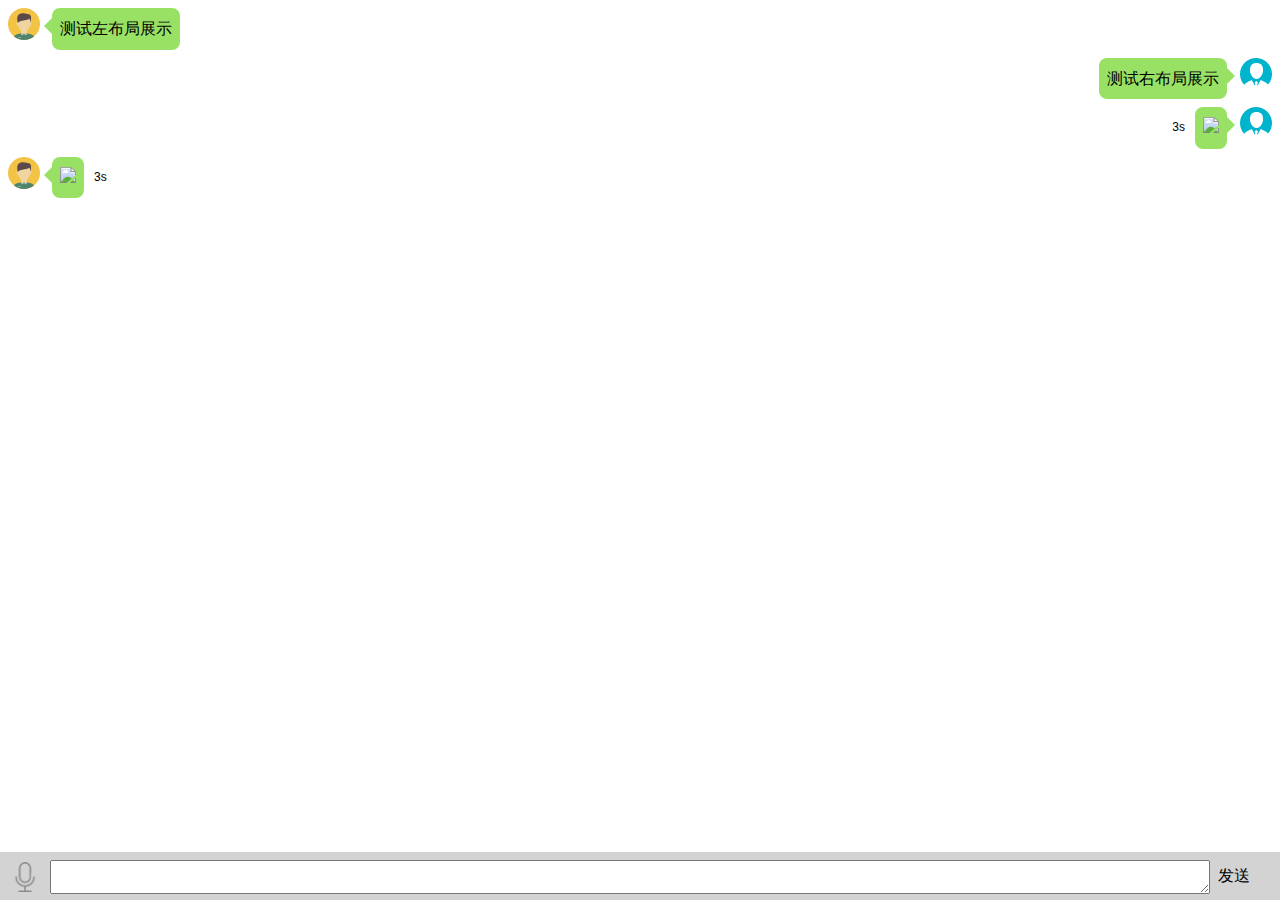
==== commit 57a7c8b8: "删除web2app框架加载app 因为web2app与hbuilder不是一个工具" ====
--- a/app/src/main/assets/apps/H5F3ECC28/www/index.html
+++ b/app/src/main/assets/apps/H5F3ECC28/www/index.html
@@ -13,34 +13,51 @@
 		<script type="text/javascript" src="lib/js/jquery.cookie1.js"></script>
 		<link rel="stylesheet" type="text/css" href="lib/css/weui.css" />
 		<link rel="stylesheet" type="text/css" href="lib/css/weui.min.css" />
-
+		<script src="http://res.wx.qq.com/open/js/jweixin-1.0.0.js"></script>
 	</head>
 
 	<body>
-
 		<div id="div_content" class="div_content">
-			
 			<div id="div_showContent_body" class="div_showContent_body">
 				<div id="left_content" class="left_content">
-					<div id="div_img_lift">
+					<div class="div_img_lift">
 						<img src="img/user.png" />
 					</div>
 					<div class="div_span_content_left">
-						测试布局展示
+						测试左布局展示
 					</div>
 				</div>
 
 				<div id="right_content" class="right_content">
 
 					<div class="div_span_content_right">
-						测试布局展示
+						测试右布局展示
 					</div>
 					<div class="div_img_right">
 						<img src="img/custom service.png" />
 					</div>
 				</div>
+				<div id="right_content" class="right_content">
+					<span id="content_sec_tv" class="content_video_sec">3s</span>
+					<div class="div_span_content_video_right">
+						<img  id="play_video_right" src="img/video_img.png" />
+					</div>
+					<div class="div_img_right">
+						<img src="img/custom service.png" />
+					</div>
+				</div>
+				<div id="left_content" class="left_content">
+					<div class="div_img_lift">
+						<img src="img/user.png" />
+					</div>
+					<div class="div_span_content_video_left">
+		            <img  id="play_video_left" src="img/ video_left_img.png" />
+		           	</div>
+					 <span id="content_sec_tv" class="content_video_sec">3s</span>
+				</div>
+
 			</div>
-          <div class="div_stance"/>        	 
+			<div class="div_stance" />
 		</div>
 		<div class="div_input">
 
@@ -50,13 +67,18 @@
 
 			<div class="div_box">
 				<textarea id="input_box_search" class="input_box"></textarea>
-				<span id="span_text" class="css_down_span">按住说话</span>
+				<input type="button" id="span_text" class="css_down_span" value="按住说话" />
 			</div>
 			<div class="div_send">
 				<span id="id_send" class="span_send">发送</span>
 			</div>
 		</div>
-
+		<div class="dialog_body">
+			<div class="dialog_content">
+				<p><img id="dialog_img" src="img/sound_recording.png" /></p>
+				<p><span id="dialog_tv">手指上滑，取消发送</span></p>
+			</div>
+		</div>
 		<script type="text/javascript" src="js/index.js"></script>
 	</body>
 
--- a/app/src/main/assets/apps/H5F3ECC28/www/css/index.css
+++ b/app/src/main/assets/apps/H5F3ECC28/www/css/index.css
@@ -8,7 +8,6 @@
 	left: 0;
 	z-index: 2;
 }
-
 .img_sound {
 	width: 30px;
 	height: 30px;
@@ -31,7 +30,10 @@
 	width: 100%;
 	font-size: 18px;
 }
-
+/**
+         输入框
+ * 
+ */
 .css_down_span {
 	border: 1px solid #a1a1a1;
 	display: none;
@@ -42,6 +44,12 @@
 	text-align: center;
 	font-size: 15px;
 	line-height: 30px;
+	-webkit-touch-callout: none;
+	-webkit-user-select: none;
+	-khtml-user-select: none;
+	-moz-user-select: none;
+	-ms-user-select: none;
+	user-select: none;
 }
 
 .div_send {
@@ -67,52 +75,51 @@
 .div_content {
 	width: 100%;
 	height: 100%;
-
-}
-.div_stance{
+}
+
+.div_stance {
 	width: 100%;
 	height: 50px;
-    display: block;
-    /*background: red;*/
-	
-	
-}
-
-.div_showContent_body {
-	
-
-}
+	display: block;
+	/*background: red;*/
+}
+/**
+ * 父控件控制屏幕适配
+ */
+.div_showContent_body {}
 
 .left_content {
 	display: flex;
 	margin-top: 8px;
+	margin-left: 8px;
 	justify-content: flex-start;
 }
 
 .right_content {
-  display: flex;
-  position: relative;
-  right: 0px;
-  margin-top: 8px;
- justify-content: flex-end;
-}
-
-}
-
+	display: flex;
+	position: relative;
+	right: 0px;
+	margin-top: 8px;
+	justify-content: flex-end;
+}
+
+
+}
 .div_img_lift {
 	width: 40px;
 	padding-right: 8px;
 }
-.div_img_right{
+.div_img_right {
 	width: 40px;
 	padding-left: 8px;
-
-}
-
+}
+/**
+ * 左布局
+ */
 .div_span_content_left {
-   text-align: left;
-	padding: 8px;
-	background: aquamarine;
+	text-align: left;
+	padding: 8px;
+	background: #98e165;
 	word-break: break-all;
 	z-index: 1;
 	margin-right: 10px;
@@ -120,20 +127,20 @@
 	border-radius: 8px;
 	margin-left: 12px;
 }
-
+/**
+ * 右布局
+ */
 .div_span_content_right {
-	text-align: left;
-	padding: 8px;
-	background: aquamarine;
+	text-align: right;
+	padding: 8px;
+	background: #98e165;
 	word-break: break-all;
 	z-index: 1;
 	margin-left: 10px;
 	position: relative;
 	border-radius: 8px;
-	margin-right:8px;
-	
-}
-
+	margin-right: 5px;
+}
 .div_span_content_right:before {
 	content: "";
 	position: absolute;
@@ -141,7 +148,7 @@
 	margin-top: 2px;
 	border-width: 8px;
 	border-style: solid;
-	border-color: transparent transparent transparent chartreuse;
+	border-color: transparent transparent transparent #98e165;
 }
 .div_span_content_left:before {
 	content: " ";
@@ -150,5 +157,92 @@
 	margin-top: 2px;
 	border-width: 8px;
 	border-style: solid;
-	border-color: transparent chartreuse transparent transparent;
-}
+	border-color: transparent #98e165 transparent transparent;
+}
+/**
+ * 左录音布局
+ */
+.div_span_content_video_left {
+	text-align: left;
+	padding: 8px;
+	background: #98e165;
+	word-break: break-all;
+	z-index: 1;
+	margin-right: 10px;
+	position: relative;
+	border-radius: 8px;
+	margin-left: 12px;
+
+}
+/**
+ * 右录音布局
+ */
+.div_span_content_video_right {
+	text-align: right;
+	padding: 8px;
+	background: #98e165;
+	word-break: break-all;
+	z-index: 1;
+	margin-left: 10px;
+	position: relative;
+	border-radius: 8px;
+	margin-right: 5px;
+
+}
+.div_span_content_video_right:before {
+	content: "";
+	position: absolute;
+	left: 100%;
+	margin-top: 2px;
+	border-width: 8px;
+	border-style: solid;
+	border-color: transparent transparent transparent #98e165;
+}
+.div_span_content_video_left:before {
+	content: " ";
+	position: absolute;
+	right: 100%;
+	margin-top: 2px;
+	border-width: 8px;
+	border-style: solid;
+	border-color: transparent #98e165 transparent transparent;
+}
+
+/**
+ * 录音界面
+ */
+.dialog_body {
+	height: 100%;
+	position: fixed;
+	margin: 0 auto;
+	top: 40%;
+	left: 25%;
+	display: none;
+	background: transparent;
+	z-index: 998;
+	-webkit-touch-callout: none;
+	-webkit-user-select: none;
+	-khtml-user-select: none;
+	-moz-user-select: none;
+	-ms-user-select: none;
+	user-select: none;
+}
+/**
+ * 录音界面
+ */
+.dialog_content {
+	background-color: rgba(20, 20, 20, 0.8);
+	padding: 8px;
+	width: 10em;
+	color: white;
+	text-align: center;
+}
+/**
+ *秒
+ */
+.content_video_sec {
+	height: 41px;
+	line-height: 41px;
+	font-size: 12px;
+}
+
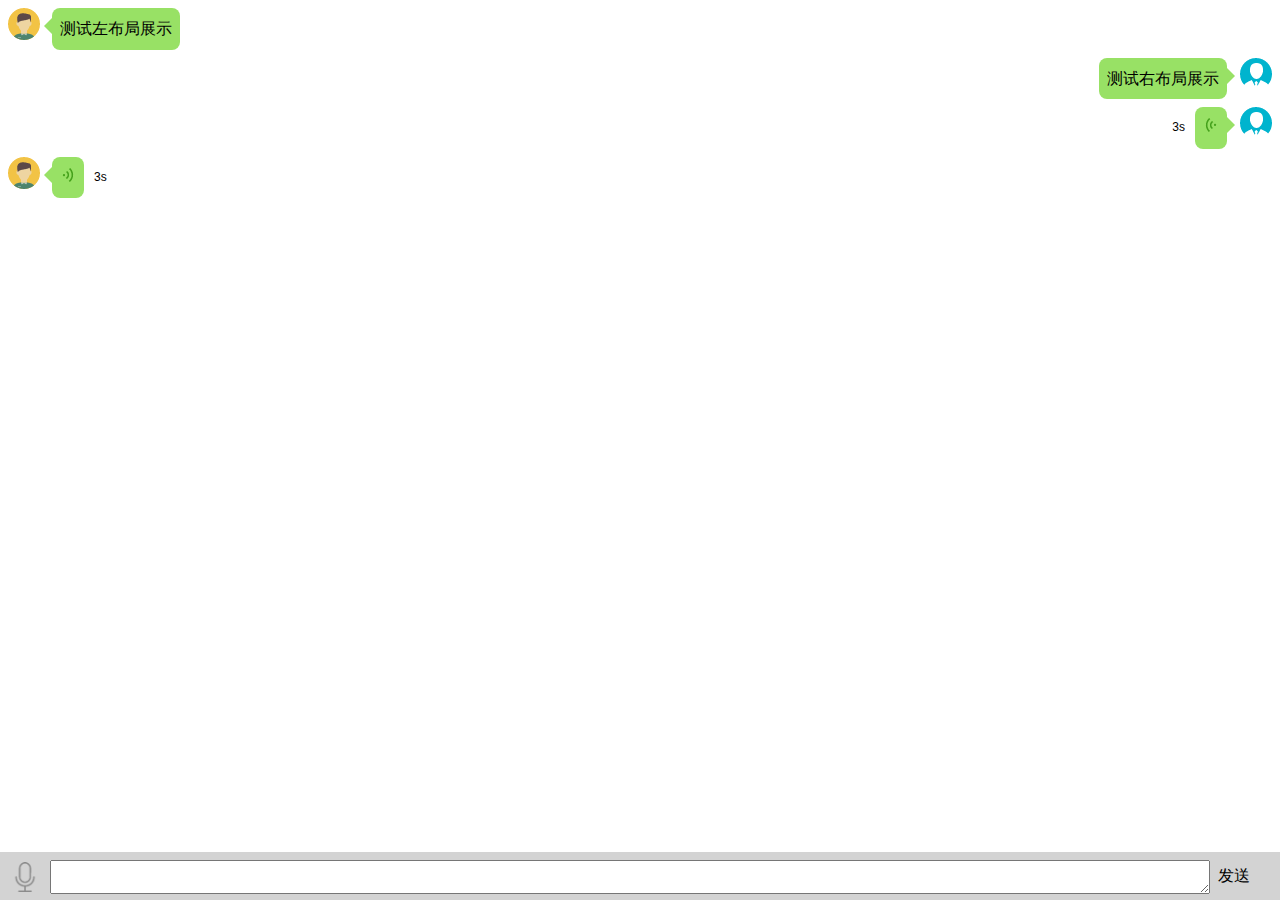
==== commit c264cd22: "删除web2app框架加载app 因为web2app与hbuilder不是一个工具" ====
--- a/app/src/main/assets/apps/H5F3ECC28/www/index.html
+++ b/app/src/main/assets/apps/H5F3ECC28/www/index.html
@@ -51,7 +51,7 @@
 						<img src="img/user.png" />
 					</div>
 					<div class="div_span_content_video_left">
-		            <img  id="play_video_left" src="img/ video_left_img.png" />
+		            <img  id="play_video_left" src="img/video_left_img.png" />
 		           	</div>
 					 <span id="content_sec_tv" class="content_video_sec">3s</span>
 				</div>
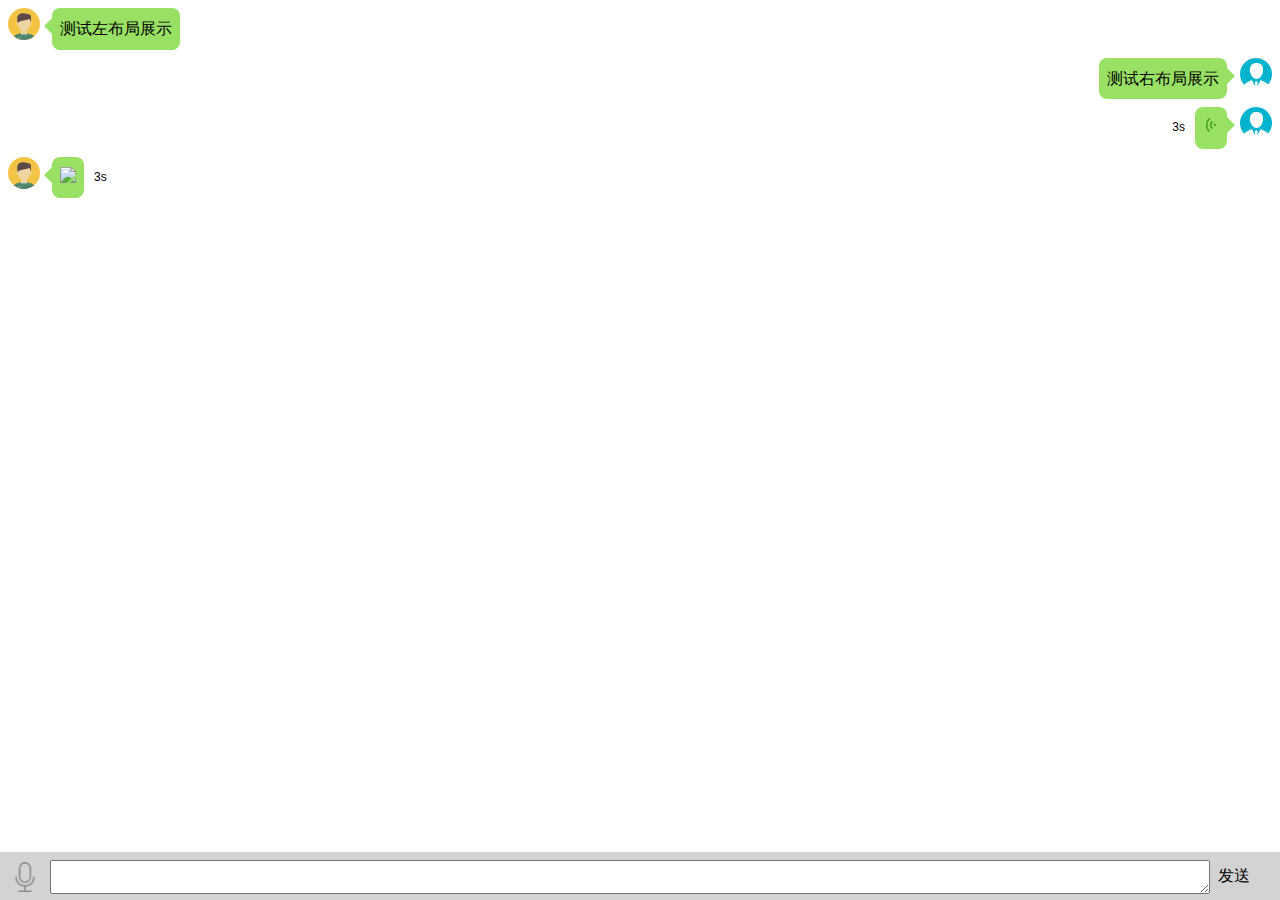
==== commit ba36e6cc: "删除web2app框架加载app 因为web2app与hbuilder不是一个工具" ====
--- a/app/src/main/assets/apps/H5F3ECC28/www/index.html
+++ b/app/src/main/assets/apps/H5F3ECC28/www/index.html
@@ -51,7 +51,7 @@
 						<img src="img/user.png" />
 					</div>
 					<div class="div_span_content_video_left">
-		            <img  id="play_video_left" src="img/video_left_img.png" />
+		            <img  id="play_video_left" src="img/ video_left_img.png" />
 		           	</div>
 					 <span id="content_sec_tv" class="content_video_sec">3s</span>
 				</div>
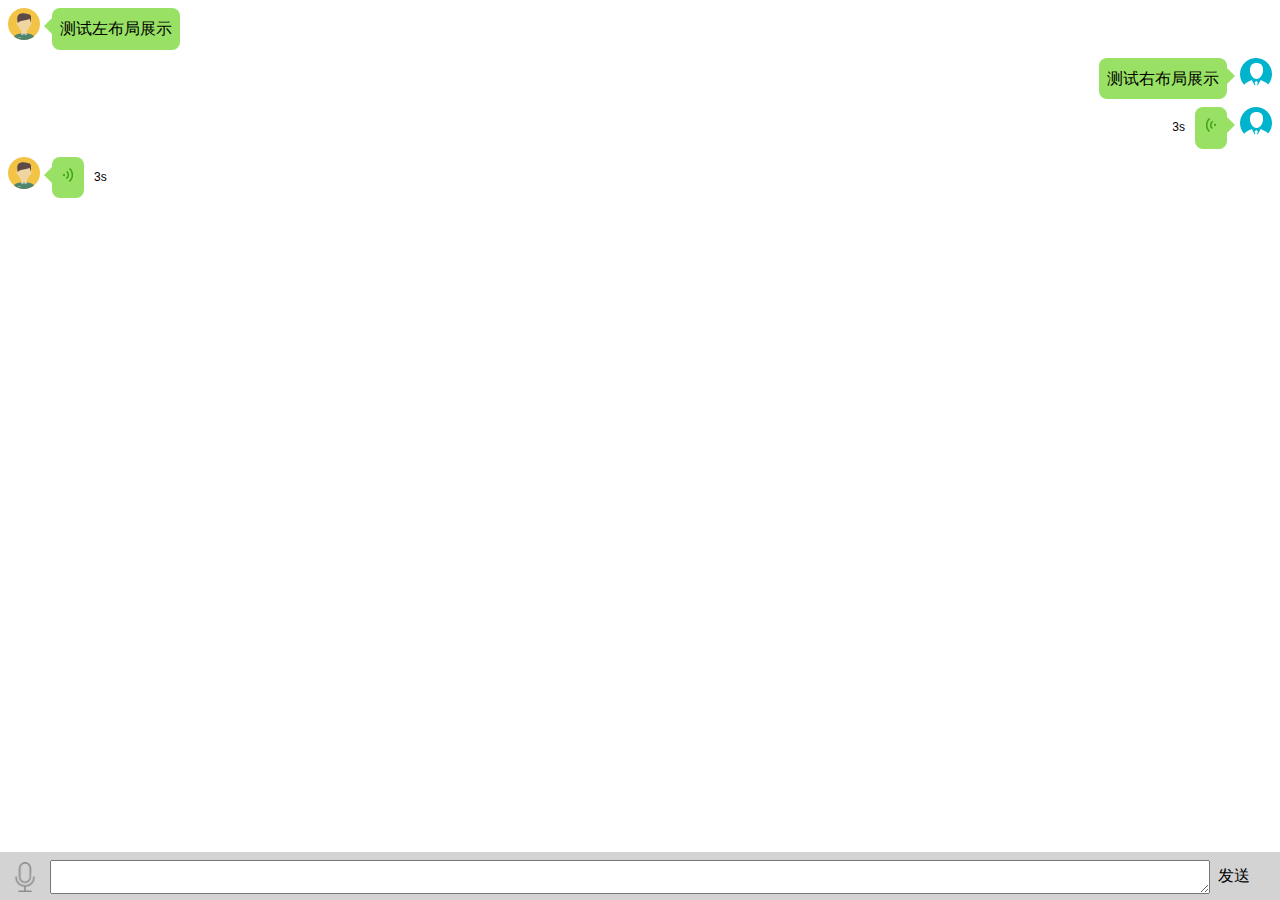
==== commit b371667d: "删除web2app框架加载app 因为web2app与hbuilder不是一个工具" ====
--- a/app/src/main/assets/apps/H5F3ECC28/www/index.html
+++ b/app/src/main/assets/apps/H5F3ECC28/www/index.html
@@ -34,7 +34,7 @@
 						测试右布局展示
 					</div>
 					<div class="div_img_right">
-						<img src="img/custom service.png" />
+						<img src="img/custom_service.png" />
 					</div>
 				</div>
 				<div id="right_content" class="right_content">
@@ -43,7 +43,7 @@
 						<img  id="play_video_right" src="img/video_img.png" />
 					</div>
 					<div class="div_img_right">
-						<img src="img/custom service.png" />
+						<img src="img/custom_service.png" />
 					</div>
 				</div>
 				<div id="left_content" class="left_content">
@@ -51,7 +51,7 @@
 						<img src="img/user.png" />
 					</div>
 					<div class="div_span_content_video_left">
-		            <img  id="play_video_left" src="img/ video_left_img.png" />
+		            <img  id="play_video_left" src="img/video_left_img.png" />
 		           	</div>
 					 <span id="content_sec_tv" class="content_video_sec">3s</span>
 				</div>
